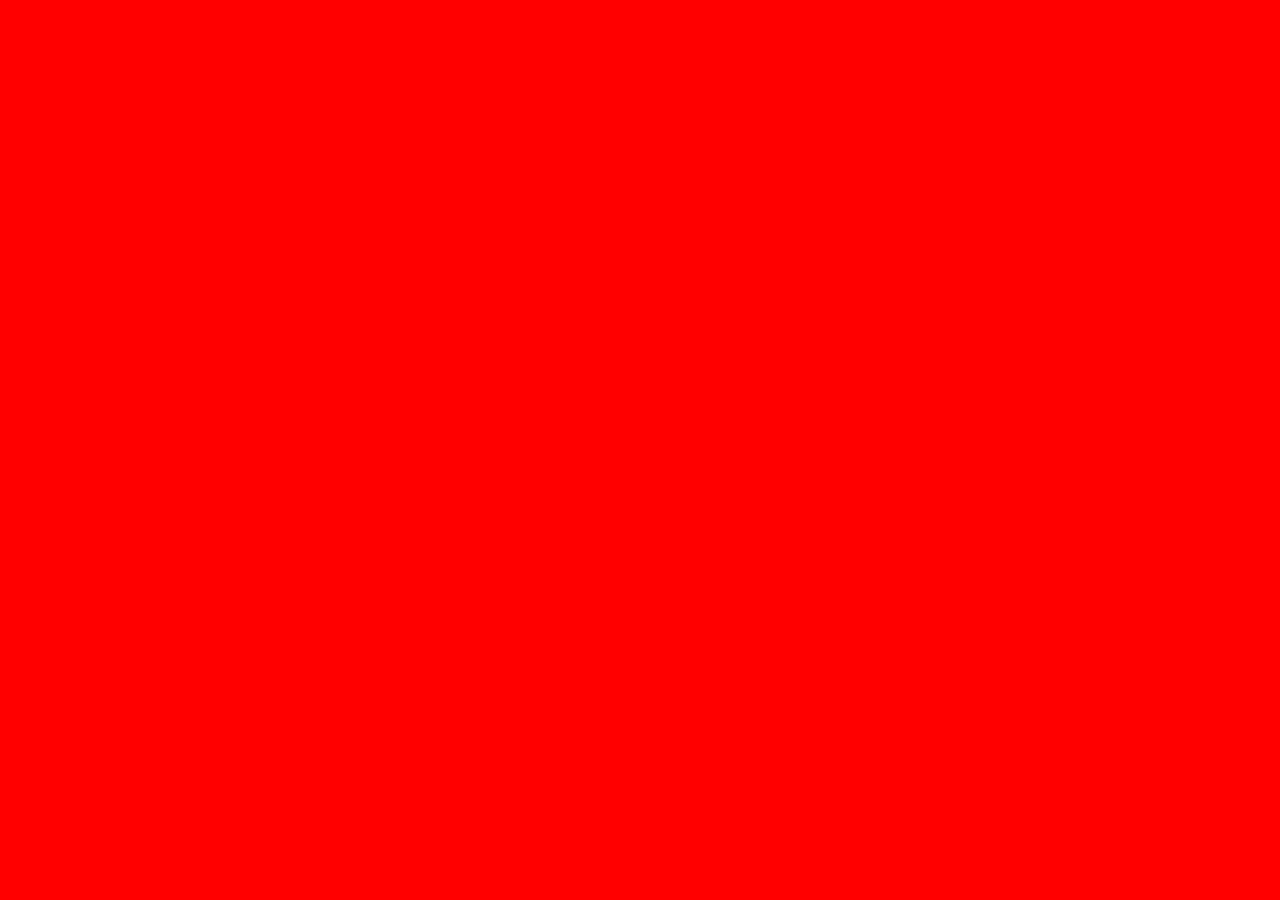
==== index.html @ a907df04 "made index and style file" ====
<!DOCTYPE html>
<html lang="en">
<head>
    <meta charset="UTF-8">
    <meta name="viewport" content="width=device-width, initial-scale=1.0">
    <title>Git practice one</title>
    <link rel="stylesheet" href="style.css">
</head>
<body>
    
</body>
</html>
---- style.css ----
body{
    background-color:red;
}
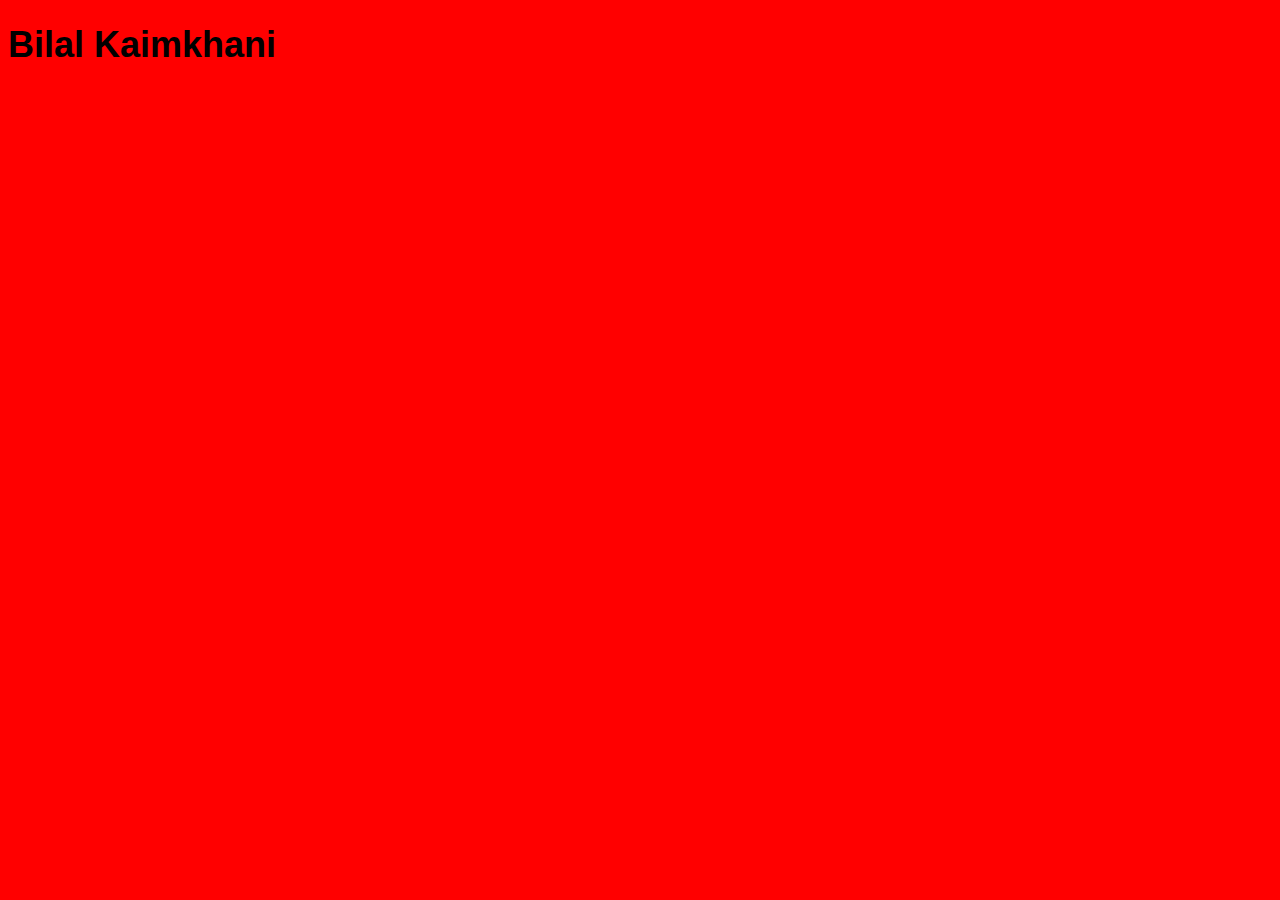
==== commit e259d20a: "added h1 tag" ====
--- a/index.html
+++ b/index.html
@@ -7,6 +7,6 @@
     <link rel="stylesheet" href="style.css">
 </head>
 <body>
-    
+    <h1>Bilal Kaimkhani</h1>
 </body>
 </html>--- a/style.css
+++ b/style.css
@@ -1,3 +1,7 @@
 body{
     background-color:red;
+    font-size: large;
+    background-position: 0%;
+    font-family: Arial, Helvetica, sans-serif;
+    font-weight: 100;
 }